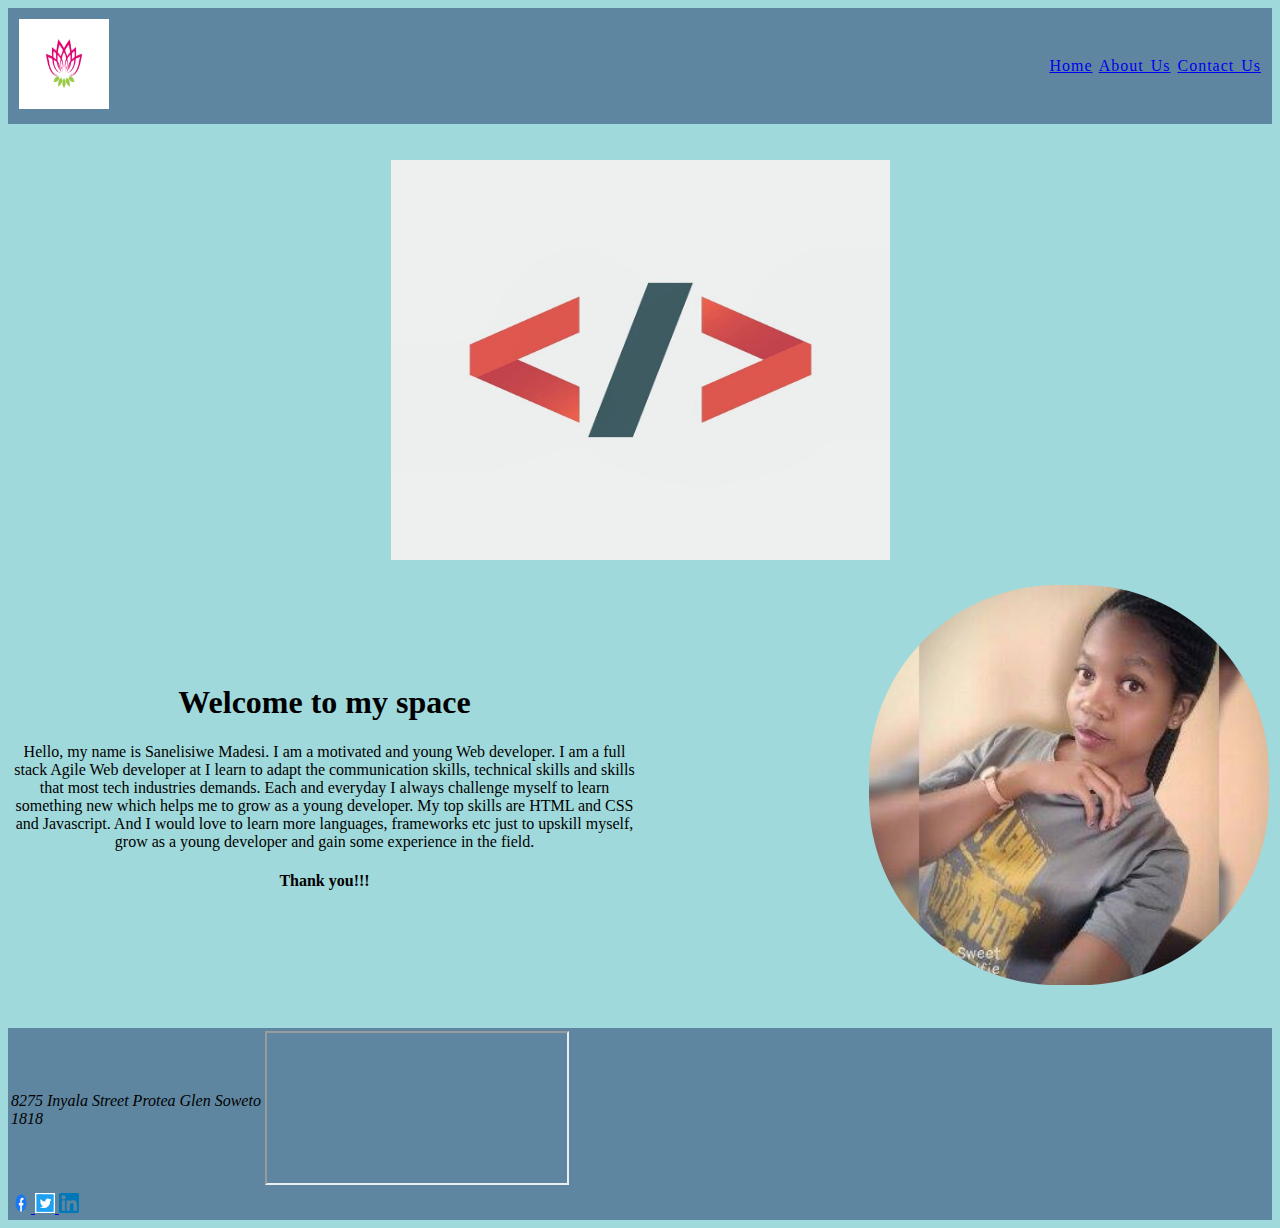
==== index.html @ b83ce32b "Managed to do everything, just left to fix the position of the map" ====
<!DOCTYPE html>
<html lang="en">
<head>
    <meta charset="UTF-8">
    <meta http-equiv="X-UA-Compatible" content="IE=edge">
    <meta name="viewport" content="width=device-width, initial-scale=1.0">
    <title>CodeTribe Bootcamp</title>
</head>
<header >
    <div style="background-color: rgb(95, 134, 160)">
        <table style="width:100%; border-spacing: 10px;">
            <tr>
                <td>
                    <a href="index.html">
                        <img src="./img/Flower-Logo-by-Acongraphic-66.jpg" alt="Logo" width="90" height="90">
                    </a>
                </td>
                <td style="text-align: right;column-width: 10%; word-spacing: 2px; letter-spacing: 1px; text-decoration: solid;">
                    <nav>
                        <a href="index.html">Home</a>
                        <a  href="./about.html">About Us</a>
                        <a  href="./contact.html">Contact Us</a>
                    </nav>
                </td>
            </tr>
        </table>
    </div>
</header>
<br>
<br>
<body style="background-color: rgb(160, 217, 219);">
    <div>
        <nav style="text-align: center">
            <img src="./img/0f8b2870896edcde8f6149fe2733faaf.jpg" alt="" height="400px" width="499">
        </nav>
        
        <br>
        <table id="mainTable">
            <tr>
                <td width="50%" align="center">
                    <div>
                        <h1 class="userName">Welcome to my space</h1>
                        <p class="userText">
                            Hello, my name is Sanelisiwe Madesi. I am a motivated and
              young Web developer. I am a full stack Agile Web developer at
              I learn to adapt the communication skills, technical skills and
              skills that most
              tech industries demands. Each and everyday I always challenge
              myself to learn something new
              which helps me to grow as a young developer. My top skills are HTML
              and 
              CSS and Javascript. And I would love to learn more languages, frameworks etc 
              just to upskill myself, grow as a young developer and gain some experience in the field.
                        </p>
                        <h4>Thank you!!!</h4>
                    </div>
                </td>
                <td align="right">
                    <img style="width:400px; border-radius: 47%;" src="./img/22730392_1428103290636726_4431447986277238526_n.jpg" alt="User Image">
                </td>
            </tr>
        </table>
    </div>
</body>
<br>
<br>
<footer >
    <div style="background-color: rgb(95, 134, 160)">
        <table>
            <tr>
                <td>
                    <address>
                        <p>
                            8275 Inyala Street
                            Protea Glen 
                            Soweto <br />
                            1818
                        </p>
                    </address>
                </td>
                <td align="right">
                    <iframe src="https://www.google.com/maps/embed?pb=!1m18!1m12!1m3!1d3577.534435285289!2d27.80241531471568!3d-26.27676937330831!2m3!1f0!2f0!3f0!3m2!1i1024!2i768!4f13.1!3m3!1m2!1s0x1e95a440d3c6f7a7%3A0xdfa50ae5def1b07d!2sInyala%20St%2C%20Protea%20Glen%2C%20Soweto%2C%201819!5e0!3m2!1sen!2sza!4v1675770211411!5m2!1sen!2sza"></iframe>
                </td>
            </tr>
            <tr>
                <td colspan="2">
                    <a href="https://m.facebook.com/sanelisiwe.sanesh.773?eav=AfbT6N0SfimNGKS8Jj4L127sTUE4Py3JurF94CIL8isCK47C182AROO4pTU8MY2CyC0&paipv=0">
                        <img src="./img/Facebook-logo.png" width="20px" height="20px">    
                    </a>
                    <a href="https://twitter.com/Siweh_Ma?t=s53iJSe-wGrDsxfHaYTxkg&s=09">
                        <img src="./img/images.png" width="20px" height="20px">
                    </a>
                    <a href="https://www.linkedin.com/in/sanelisiwe-madesi-abb115160/">
                        <img src="./img/174857.png" width="20px" height="20px">
                    </a>
                </td>
            </tr>
        </table>
    </div>
</footer>
</html>
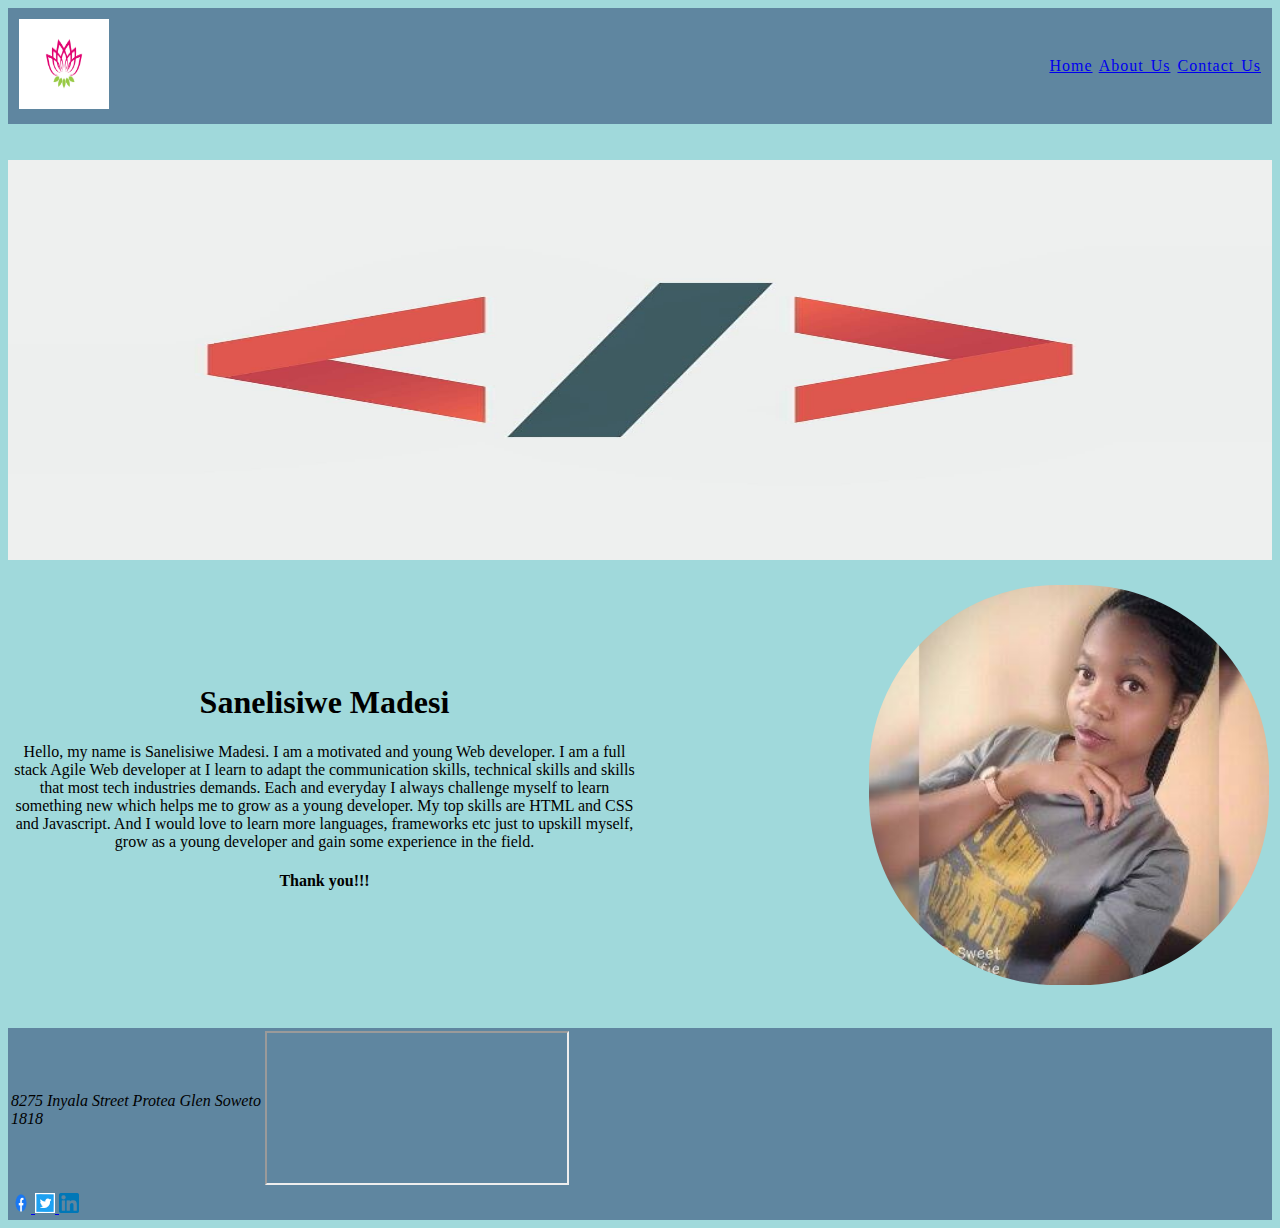
==== commit e5826d66: "changed image size" ====
--- a/index.html
+++ b/index.html
@@ -30,8 +30,8 @@
 <br>
 <body style="background-color: rgb(160, 217, 219);">
     <div>
-        <nav style="text-align: center">
-            <img src="./img/0f8b2870896edcde8f6149fe2733faaf.jpg" alt="" height="400px" width="499">
+        <nav>
+            <img src="./img/0f8b2870896edcde8f6149fe2733faaf.jpg" alt="" height="400px" width="100%">
         </nav>
         
         <br>
@@ -39,7 +39,7 @@
             <tr>
                 <td width="50%" align="center">
                     <div>
-                        <h1 class="userName">Welcome to my space</h1>
+                        <h1 class="userName">Sanelisiwe Madesi</h1>
                         <p class="userText">
                             Hello, my name is Sanelisiwe Madesi. I am a motivated and
               young Web developer. I am a full stack Agile Web developer at
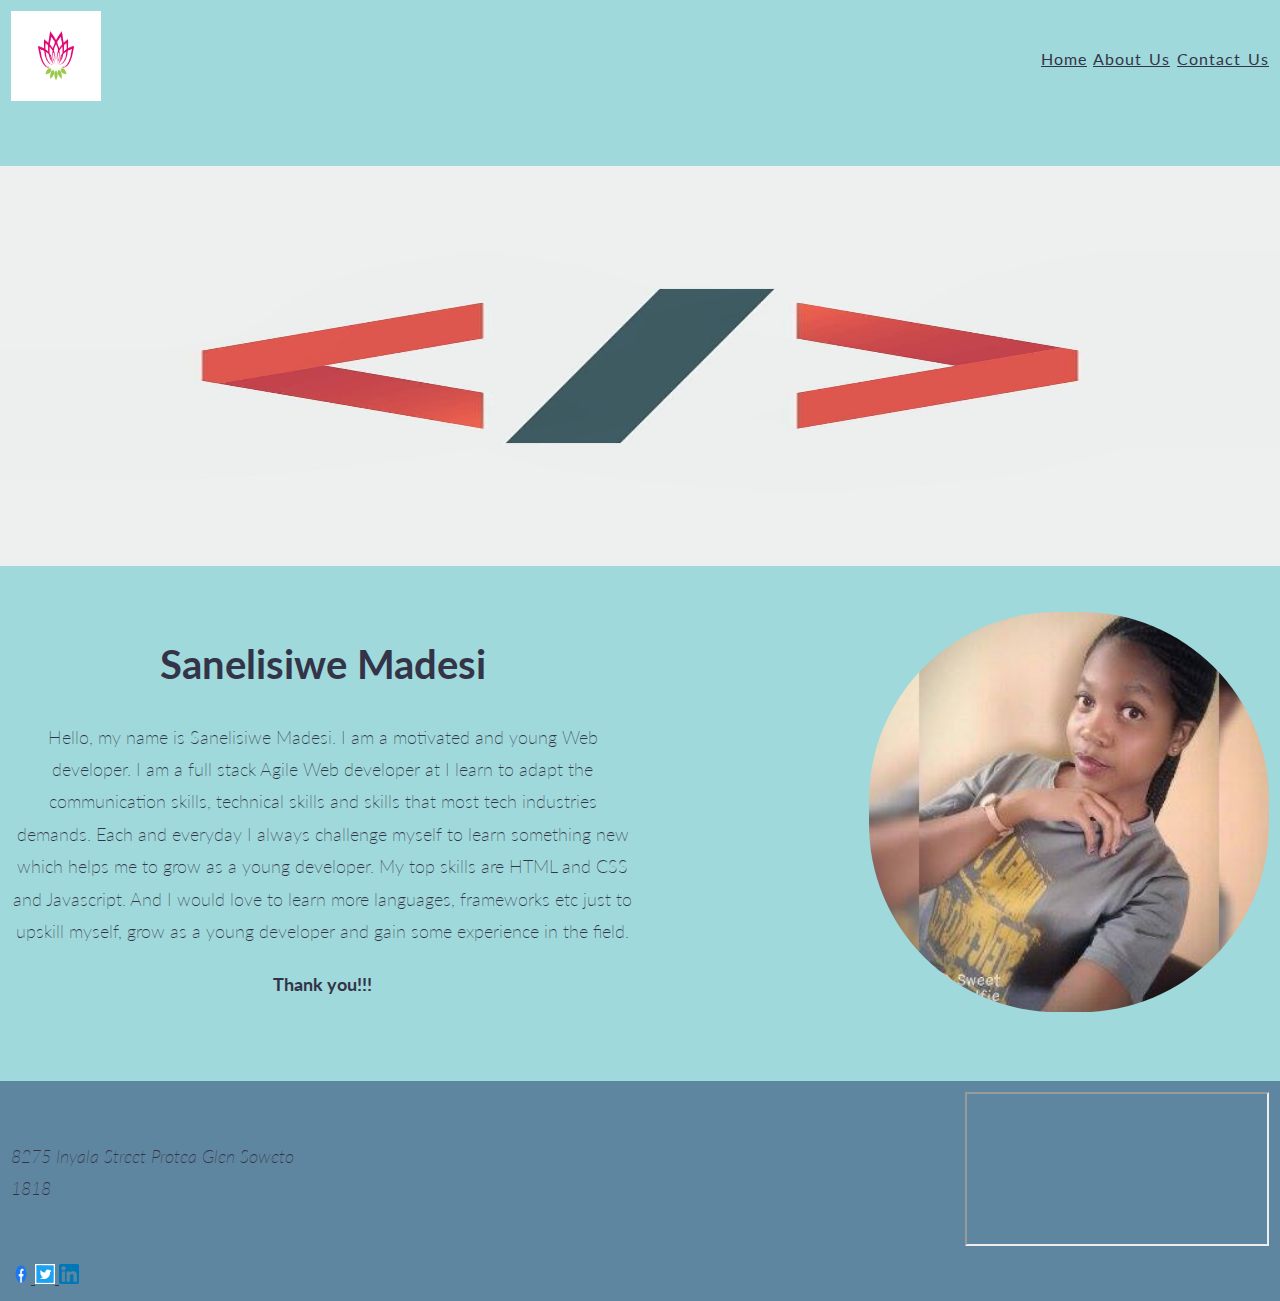
==== commit 0a6adf16: "Done about me page" ====
--- a/index.html
+++ b/index.html
@@ -4,11 +4,13 @@
     <meta charset="UTF-8">
     <meta http-equiv="X-UA-Compatible" content="IE=edge">
     <meta name="viewport" content="width=device-width, initial-scale=1.0">
+    <link rel="stylesheet" href="./css/style.css">
+    <link rel="stylesheet" href="./css/simple-grid.min.css">
     <title>CodeTribe Bootcamp</title>
 </head>
 <header >
-    <div style="background-color: rgb(95, 134, 160)">
-        <table style="width:100%; border-spacing: 10px;">
+    <div>
+        <table>
             <tr>
                 <td>
                     <a href="index.html">
--- a/css/style.css
+++ b/css/style.css
@@ -0,0 +1,39 @@
+body {
+    background-color: rgb(95, 134, 160);
+    font-family: 'Segoe UI', Tahoma, Geneva, Verdana, sans-serif;
+}
+
+table {
+    width:100%;
+    border-spacing: 10px;
+}
+
+#bio {
+    width:50%;
+    font-family: 'Segoe UI', Tahoma, Geneva, Verdana, sans-serif;
+    font-size: medium;
+    text-align: center;
+}
+
+.about {
+    font-size:larger;
+    text-align: center;
+}
+
+.card {
+    box-shadow: 0 4px 8px 0 rgba(248, 62, 62, 0.2);
+  transition: 0.3s;
+  width: 40%;
+}
+
+.container {
+    padding: 2px 16px;
+}
+
+.center {
+    display: block;
+    margin-left: auto;
+    margin-right: auto;
+    width: 50%;
+    border-radius: 10%;
+}--- a/css/simple-grid.min.css
+++ b/css/simple-grid.min.css
@@ -0,0 +1 @@
+@import url(https://fonts.googleapis.com/css?family=Lato:400,300,300italic,400italic,700,700italic);body,html{height:100%;width:100%;margin:0;padding:0;left:0;top:0;font-size:100%}.center,.container{margin-left:auto;margin-right:auto}*{font-family:Lato,Helvetica,sans-serif;color:#333447;line-height:1.5}h1{font-size:2.5rem}h2{font-size:2rem}h3{font-size:1.375rem}h4{font-size:1.125rem}h5{font-size:1rem}h6{font-size:.875rem}p{font-size:1.125rem;font-weight:200;line-height:1.8}.font-light{font-weight:300}.font-regular{font-weight:400}.font-heavy{font-weight:700}.left{text-align:left}.right{text-align:right}.center{text-align:center}.justify{text-align:justify}.container{width:90%}.row{position:relative;width:100%}.row [class^=col]{float:left;margin:.5rem 2%;min-height:.125rem}.col-1,.col-10,.col-11,.col-12,.col-2,.col-3,.col-4,.col-5,.col-6,.col-7,.col-8,.col-9{width:96%}.col-1-sm{width:4.33%}.col-2-sm{width:12.66%}.col-3-sm{width:21%}.col-4-sm{width:29.33%}.col-5-sm{width:37.66%}.col-6-sm{width:46%}.col-7-sm{width:54.33%}.col-8-sm{width:62.66%}.col-9-sm{width:71%}.col-10-sm{width:79.33%}.col-11-sm{width:87.66%}.col-12-sm{width:96%}.row::after{content:"";display:table;clear:both}.hidden-sm{display:none}@media only screen and (min-width:33.75em){.container{width:80%}}@media only screen and (min-width:45em){.col-1{width:4.33%}.col-2{width:12.66%}.col-3{width:21%}.col-4{width:29.33%}.col-5{width:37.66%}.col-6{width:46%}.col-7{width:54.33%}.col-8{width:62.66%}.col-9{width:71%}.col-10{width:79.33%}.col-11{width:87.66%}.col-12{width:96%}.hidden-sm{display:block}}@media only screen and (min-width:60em){.container{width:75%;max-width:60rem}}